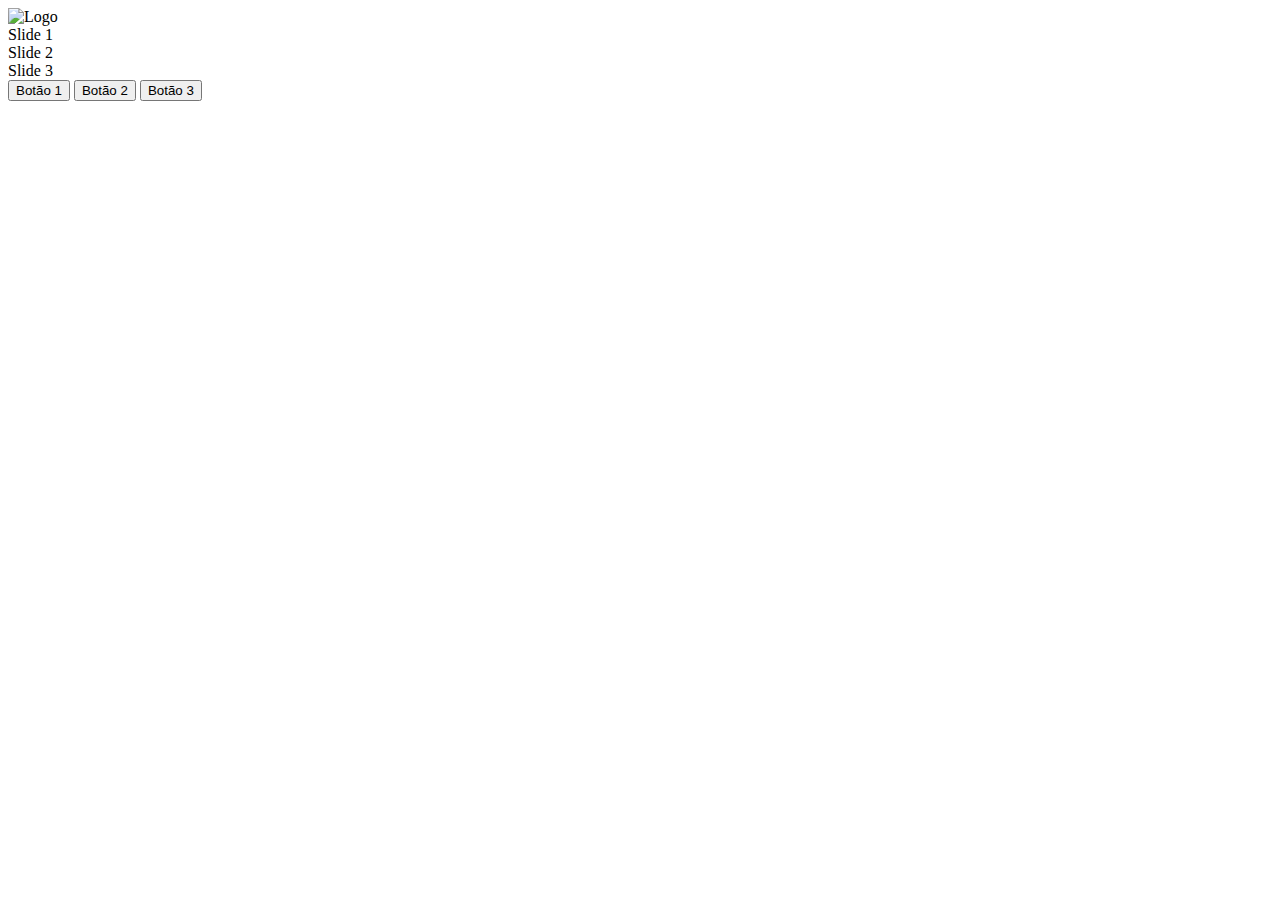
==== Projeto Role/tela_Eventos.html @ 99f182c5 "nova tela" ====
<!DOCTYPE html>
<html lang="pt-BR">
<head>
    <meta charset="UTF-8">
    <meta name="viewport" content="width=device-width, initial-scale=1.0">
    <title>Exemplo de Cabeçalho</title>
    <link rel="stylesheet" href="eventos.css">
</head>
<body>
    <header>
        <div class="logo">
            <img src="logo.png" alt="Logo">
        </div>
        <div class="slider">
            <!-- Seu slider vai aqui -->
            <div class="slide">Slide 1</div>
            <div class="slide">Slide 2</div>
            <div class="slide">Slide 3</div>
        </div>
        <div class="buttons">
            <button class="btn">Botão 1</button>
            <button class="btn">Botão 2</button>
            <button class="btn">Botão 3</button>
        </div>
    </header>
</body>
</html>
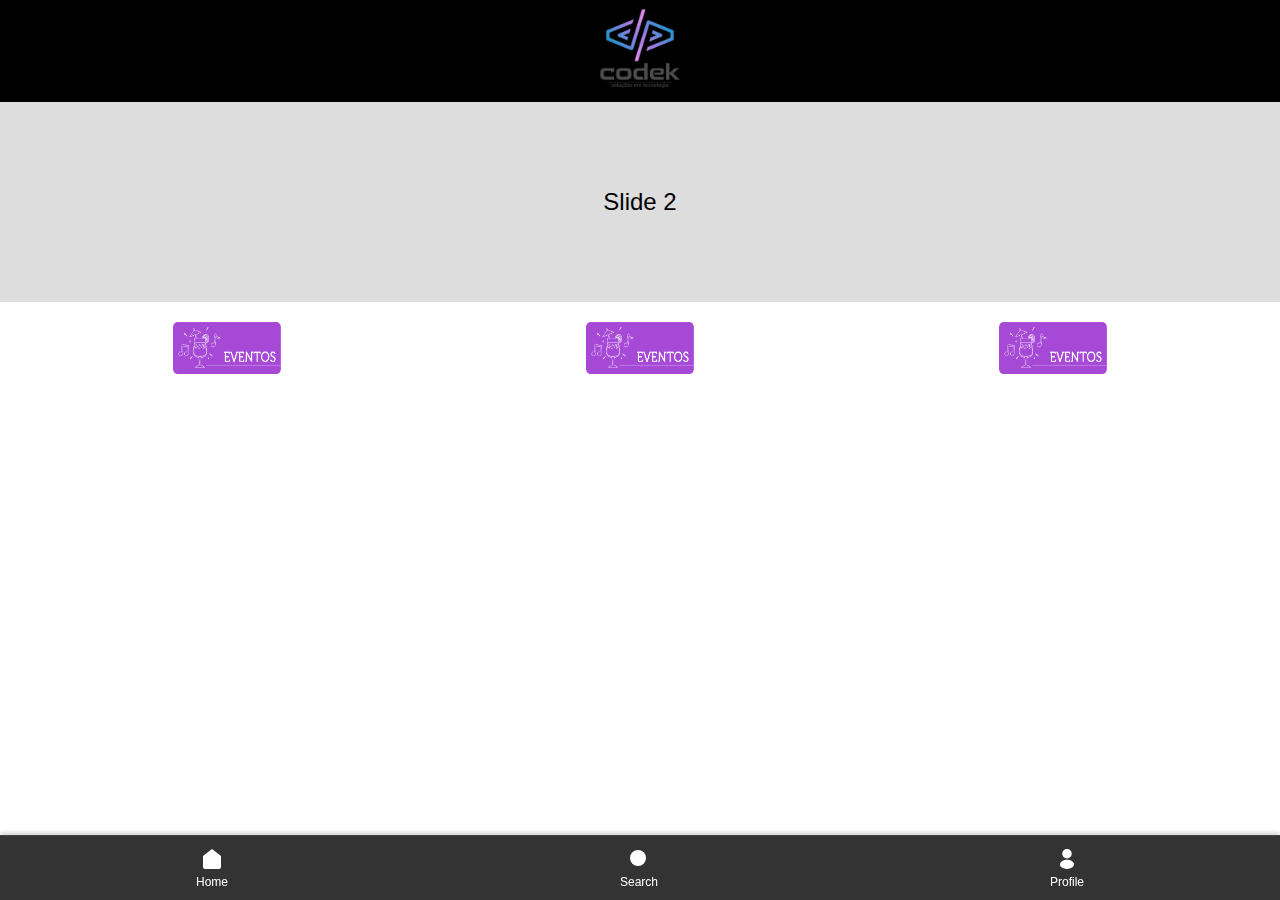
==== commit 2b557ed8: "modificação" ====
--- a/Projeto Role/tela_Eventos.html
+++ b/Projeto Role/tela_Eventos.html
@@ -4,24 +4,60 @@
     <meta charset="UTF-8">
     <meta name="viewport" content="width=device-width, initial-scale=1.0">
     <title>Exemplo de Cabeçalho</title>
-    <link rel="stylesheet" href="eventos.css">
+    <link rel="stylesheet" href="./style.css/eventos.css">
 </head>
 <body>
     <header>
-        <div class="logo">
-            <img src="logo.png" alt="Logo">
-        </div>
-        <div class="slider">
-            <!-- Seu slider vai aqui -->
-            <div class="slide">Slide 1</div>
-            <div class="slide">Slide 2</div>
-            <div class="slide">Slide 3</div>
-        </div>
-        <div class="buttons">
-            <button class="btn">Botão 1</button>
-            <button class="btn">Botão 2</button>
-            <button class="btn">Botão 3</button>
+        <div class="header-content">
+            <div class="logo">
+                <img src="./img/codek.jfif" alt="Logo">
+            </div>
+            
         </div>
     </header>
+
+    <div class="slider">
+        <div class="slide">Slide 1</div>
+        <div class="slide">Slide 2</div>
+        <div class="slide">Slide 3</div>
+    </div>
+
+   <!-- Seção de botões -->
+   <div class="buttons">
+    <button class="btn" onclick="window.location.href='#'" aria-label="Button 1">
+        <img src="./img/button_eventos.png" alt="Button 1">
+    </button>
+    <button class="btn" onclick="window.location.href='#'" aria-label="Button 2">
+        <img src="./img/button_eventos.png" alt="Button 2"> 
+    </button>
+    <button class="btn" onclick="window.location.href='#'" aria-label="Button 3">
+        <img src="./img/button_eventos.png" alt="Button 3">
+    </button>
+</div>
+    </div>
+        <!-- Barra de navegação inferior -->
+        <div id="bottom-nav">
+            <button class="nav-button" aria-label="Home" onclick="window.location.href='tela_Eventos.html'">
+                <svg xmlns="http://www.w3.org/2000/svg" width="24" height="24" fill="currentColor" viewBox="0 0 24 24">
+                    <path d="M3 9l9-7 9 7v11a2 2 0 0 1-2 2H5a2 2 0 0 1-2-2V9z"/>
+                    <polyline points="9 22 9 12 15 12 15 22"/>
+                </svg>
+                <span>Home</span>
+            </button>
+            <button class="nav-button" aria-label="Search">
+                <svg xmlns="http://www.w3.org/2000/svg" width="24" height="24" fill="currentColor" viewBox="0 0 24 24">
+                    <circle cx="11" cy="11" r="8"/>
+                    <line x1="21" y1="21" x2="16.65" y2="16.65"/>
+                </svg>
+                <span>Search</span>
+            </button>
+            <button class="nav-button" aria-label="Profile" onclick="window.location.href='Profile.html'">
+                <svg xmlns="http://www.w3.org/2000/svg" width="24" height="24" fill="currentColor" viewBox="0 0 24 24">
+                    <path d="M12 2C9.38 2 7.25 4.13 7.25 6.75C7.25 9.32 9.26 11.4 11.88 11.49C11.96 11.48 12.04 11.48 12.1 11.49C12.12 11.49 12.13 11.49 12.15 11.49C12.16 11.49 12.16 11.49 12.17 11.49C14.73 11.4 16.74 9.32 16.75 6.75C16.75 4.13 14.62 2 12 2Z"/>
+                    <path d="M17.0809 14.1489C14.2909 12.2889 9.74094 12.2889 6.93094 14.1489C5.66094 14.9989 4.96094 16.1489 4.96094 17.3789C4.96094 18.6089 5.66094 19.7489 6.92094 20.5889C8.32094 21.5289 10.1609 21.9989 12.0009 21.9989C13.8409 21.9989 15.6809 21.5289 17.0809 20.5889C18.3409 19.7389 19.0409 18.5989 19.0409 17.3589C19.0309 16.1289 18.3409 14.9889 17.0809 14.1489Z"/>
+                </svg>
+                <span>Profile</span>
+            </button>
+        </div>
 </body>
 </html>
--- a/Projeto Role/style.css/eventos.css
+++ b/Projeto Role/style.css/eventos.css
@@ -0,0 +1,257 @@
+/* estilos.css */
+body {
+    font-family: Arial, sans-serif;
+    margin: 0;
+    padding: 0;
+}
+
+header {
+    display: flex;
+    justify-content: space-between;
+    align-items: center;
+    padding: 0 20px;
+    background-color: #000;
+}
+
+.header-content {
+    display: flex;
+    justify-content: space-between;
+    width: 100%;
+}
+
+.logo {
+    flex: 1;
+    text-align: center;
+}
+
+.header-right {
+    display: flex;
+    gap: 10px;
+}
+
+.logo img {
+    width: 100px; /* Ajuste conforme necessário */
+    height: auto;
+}
+
+.nav-links {
+    display: flex;
+    gap: 15px;
+}
+
+.nav-links a {
+    color: #fff;
+    text-decoration: none;
+    padding: 8px 16px;
+}
+
+.nav-links a:hover {
+    text-decoration: underline;
+}
+
+.search-form {
+    margin: 0 20px;
+}
+
+.search-form input[type="search"] {
+    padding: 8px;
+    font-size: 16px;
+    border: none;
+    border-radius: 5px;
+}
+
+.auth-buttons {
+    display: flex;
+    gap: 10px;
+}
+
+.btn {
+    background-color: #007bff;
+    border: none;
+    color: white;
+    padding: 10px 20px;
+    margin: 0;
+    cursor: pointer;
+    font-size: 16px;
+    border-radius: 5px;
+}
+
+.login-btn {
+    background-color: #007bff;
+}
+
+.signup-btn {
+    background-color: #ffc107;
+}
+
+.btn:hover {
+    background-color: #0056b3;
+}
+
+/* Slider */
+.slider {
+    display: flex;
+    overflow: hidden;
+    width: 100%;
+    height: 200px;
+    background-color: #f0f0f0;
+    align-items: center;
+    justify-content: center;
+}
+
+.slide {
+    flex: 1;
+    min-width: 100%;
+    text-align: center;
+    line-height: 200px;
+    font-size: 24px;
+    background-color: #ddd;
+}
+
+/* Responsivo */
+@media (max-width: 768px) {
+    .logo img {
+        width: 80px;
+    }
+
+    .slider {
+        height: 150px;
+    }
+
+    .slide {
+        font-size: 20px;
+        line-height: 150px;
+    }
+
+    .btn {
+        padding: 8px 16px;
+        font-size: 14px;
+    }
+
+    .header-content {
+        flex-direction: column;
+        align-items: center;
+        text-align: center;
+    }
+
+    .nav-links {
+        margin: 10px 0;
+        gap: 10px;
+    }
+
+    .search-form {
+        margin: 10px 0;
+    }
+}
+
+@media (max-width: 480px) {
+    .logo img {
+        width: 60px;
+    }
+
+    .slider {
+        height: 100px;
+    }
+
+    .slide {
+        font-size: 18px;
+        line-height: 100px;
+    }
+
+    .btn {
+        padding: 6px 12px;
+        font-size: 12px;
+    }
+
+    .btn img {
+        width: 108px;
+        height: 52px;
+        /* display: block; */
+        border: none;
+        background: none;
+    }
+}
+
+
+
+/* Estilo para o conteúdo principal da página */
+main {
+    padding: 20px;
+}
+
+/* Estilo para a barra de navegação inferior */
+#bottom-nav {
+    display: flex;
+    justify-content: space-around; /* Distribui os botões igualmente */
+    align-items: center; /* Alinha verticalmente no centro */
+    position: fixed; /* Fixa a barra na parte inferior da tela */
+    bottom: 0;
+    left: 0;
+    right: 0;
+    background-color: #333; /* Cor de fundo da barra de navegação */
+    border-top: 1px solid #444; /* Borda superior sutil */
+    padding: 10px 0;
+    box-shadow: 0 -2px 5px rgba(0, 0, 0, 0.2); /* Sombra sutil */
+}
+
+/* Estilo para os botões da barra de navegação */
+.nav-button {
+    background: none; /* Remove o fundo do botão */
+    border: none; /* Remove a borda do botão */
+    color: #fff; /* Define a cor do texto e ícones */
+    display: flex;
+    flex-direction: column; /* Empilha ícone e texto verticalmente */
+    align-items: center; /* Centraliza o conteúdo horizontalmente */
+    font-size: 12px; /* Tamanho da fonte para o texto */
+    cursor: pointer; /* Cursor de ponteiro ao passar o mouse */
+}
+
+/* Estilo para os ícones */
+.nav-button svg {
+    fill: currentColor; /* Usa a cor do texto para o ícone */
+    width: 24px;
+    height: 24px;
+}
+
+/* Estilo para o texto dos botões */
+.nav-button span {
+    margin-top: 4px; /* Espaço entre o ícone e o texto */
+}
+
+
+
+/* Estilo para a seção de botões */
+.buttons {
+    display: flex;
+    justify-content: space-around; /* Distribui os botões igualmente */
+    align-items: center; /* Alinha verticalmente no centro */
+    padding: 20px; /* Espaço interno */
+}
+
+/* Estilo para os botões */
+.btn {
+    background: none; /* Remove o fundo padrão do botão */
+    border: none; /* Remove a borda padrão do botão */
+    padding: 0; /* Remove o padding padrão */
+    cursor: pointer; /* Muda o cursor para um ponteiro ao passar sobre o botão */
+    display: flex;
+    flex-direction: column; /* Empilha ícone e texto verticalmente */
+    align-items: center; /* Centraliza o conteúdo horizontalmente */
+    font-size: 12px; /* Tamanho da fonte para o texto */
+    outline: none; /* Remove o contorno padrão ao focar */
+}
+
+/* Estilo para as imagens dos botões */
+.btn img {
+    width: 108px;
+    height: 52px;
+    /* display: block; */
+    border: none;
+    background: none;
+}
+
+/* Estilo para o texto dos botões */
+.btn span {
+    margin-top: 4px; /* Espaço entre o ícone e o texto */
+    color: #333; /* Cor do texto */
+}
